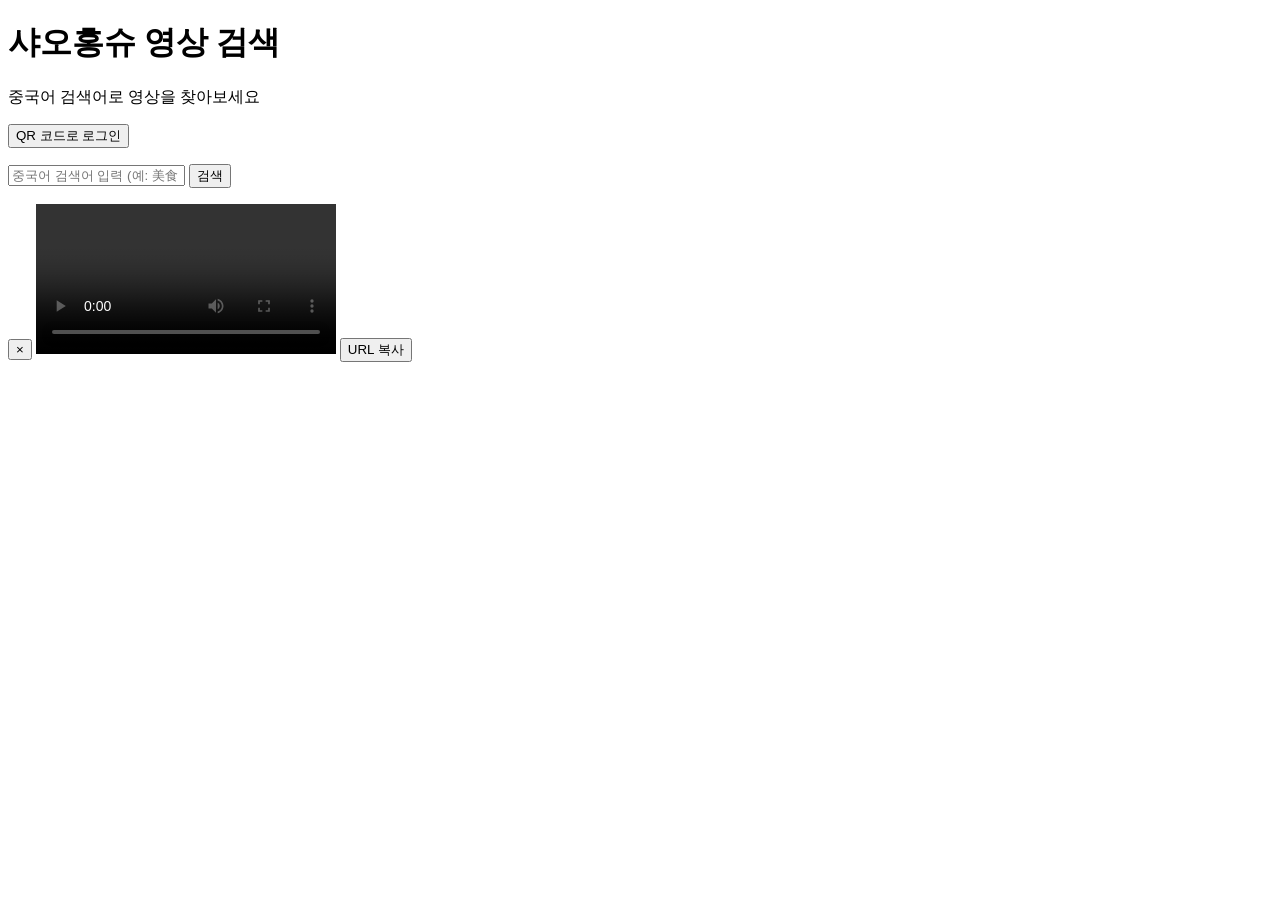
==== web/index.html @ 48aba4a3 "feat(web): serve Korean search page and add static routes Co-Authored-By: Claude <noreply@anthropic." ====
<!doctype html>
<html lang="ko">
<head>
  <meta charset="utf-8">
  <meta name="viewport" content="width=device-width, initial-scale=1">
  <title>샤오홍슈 영상 검색</title>
  <link rel="stylesheet" href="/static/style.css">
</head>
<body>
  <header class="header">
    <h1>샤오홍슈 영상 검색</h1>
    <p class="subtitle">중국어 검색어로 영상을 찾아보세요</p>
  </header>
  <main id="app">
    <!-- 로그인 섹션 -->
    <section id="login-section" class="hidden">
      <button id="login-btn">QR 코드로 로그인</button>
      <img id="qrcode-img" alt="로그인 QR" hidden>
      <p id="login-status"></p>
    </section>
    <!-- 검색 섹션 -->
    <section id="search-section">
      <form id="search-form">
        <input id="keyword" type="text" placeholder="중국어 검색어 입력 (예: 美食 · 旅行 · 化妆)" autocomplete="off" required>
        <button type="submit">검색</button>
      </form>
      <p id="status"></p>
      <div id="results" class="grid"></div>
    </section>
    <!-- 영상 모달 -->
    <div id="video-modal" class="modal hidden">
      <div class="modal-body">
        <button id="modal-close" class="modal-close" aria-label="닫기">×</button>
        <video id="video-player" controls playsinline></video>
        <button id="copy-url-btn">URL 복사</button>
      </div>
    </div>
  </main>
  <script src="/static/app.js"></script>
</body>
</html>
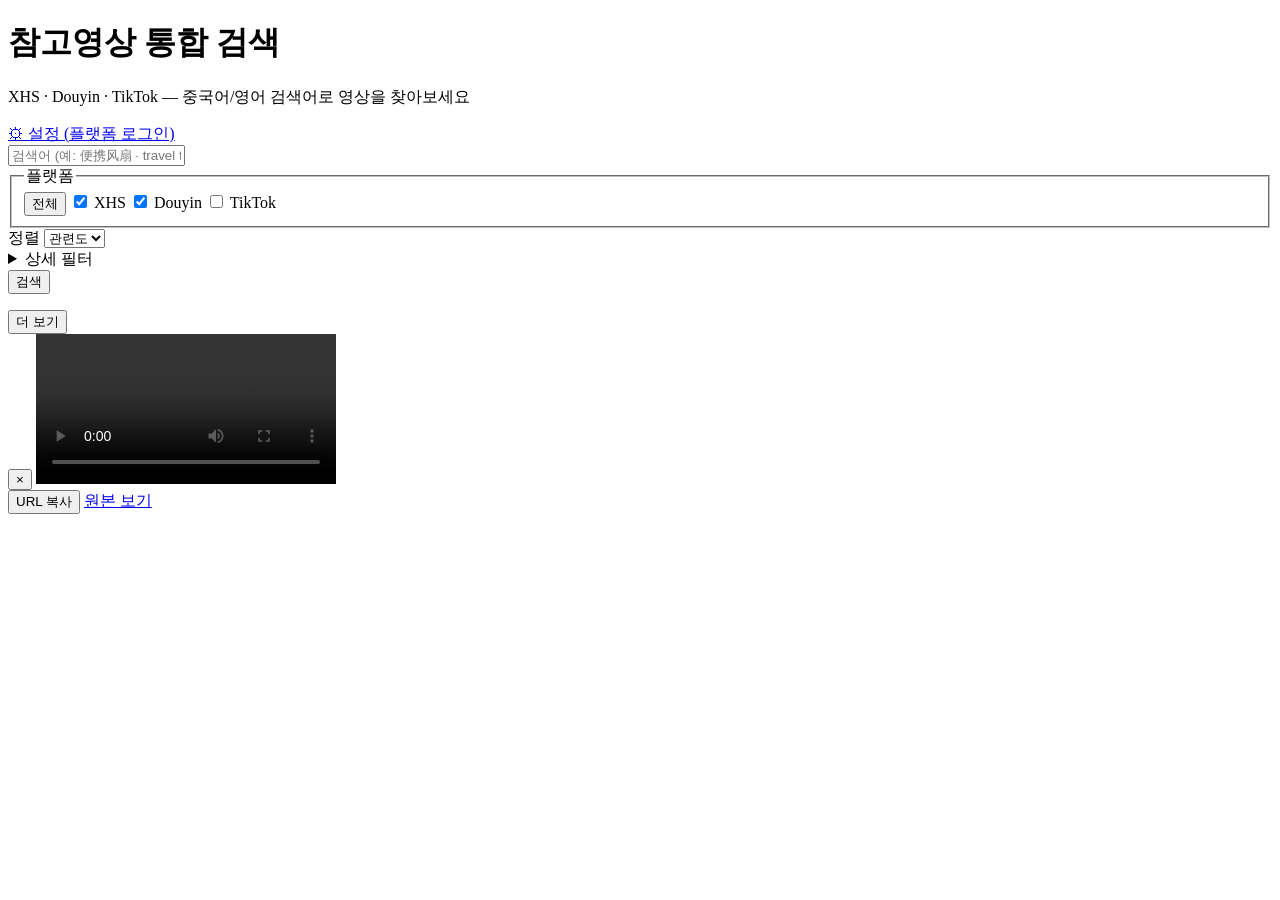
==== commit 6cfe44ec: "feat(web): unified search UI (no auth prompt), split QR login to /settings, add per_platform_limit/v" ====
--- a/web/index.html
+++ b/web/index.html
@@ -3,39 +3,76 @@
 <head>
   <meta charset="utf-8">
   <meta name="viewport" content="width=device-width, initial-scale=1">
-  <title>샤오홍슈 영상 검색</title>
+  <title>참고영상 통합 검색</title>
   <link rel="stylesheet" href="/static/style.css">
 </head>
 <body>
   <header class="header">
-    <h1>샤오홍슈 영상 검색</h1>
-    <p class="subtitle">중국어 검색어로 영상을 찾아보세요</p>
+    <h1>참고영상 통합 검색</h1>
+    <p class="subtitle">XHS · Douyin · TikTok — 중국어/영어 검색어로 영상을 찾아보세요</p>
+    <a class="settings-link" href="/settings">⚙ 설정 (플랫폼 로그인)</a>
   </header>
   <main id="app">
-    <!-- 로그인 섹션 -->
-    <section id="login-section" class="hidden">
-      <button id="login-btn">QR 코드로 로그인</button>
-      <img id="qrcode-img" alt="로그인 QR" hidden>
-      <p id="login-status"></p>
-    </section>
-    <!-- 검색 섹션 -->
+    <!-- 검색: 인증 프롬프트 없음. 플랫폼 로그인은 /settings 에서. -->
     <section id="search-section">
       <form id="search-form">
-        <input id="keyword" type="text" placeholder="중국어 검색어 입력 (예: 美食 · 旅行 · 化妆)" autocomplete="off" required>
-        <button type="submit">검색</button>
+        <input id="keyword" type="text" placeholder="검색어 (예: 便携风扇 · travel fan)" autocomplete="off" required>
+
+        <fieldset class="chips" id="platform-chips">
+          <legend>플랫폼</legend>
+          <button id="platform-all" type="button" aria-pressed="false">전체</button>
+          <label><input type="checkbox" data-platform="xiaohongshu" checked> XHS</label>
+          <label><input type="checkbox" data-platform="douyin" checked> Douyin</label>
+          <label><input type="checkbox" data-platform="tiktok"> TikTok</label>
+        </fieldset>
+
+        <label class="sort">정렬
+          <select id="sort">
+            <option value="relevance">관련도</option>
+            <option value="popularity">인기</option>
+            <option value="latest">최신</option>
+          </select>
+        </label>
+
+        <details class="filters">
+          <summary>상세 필터</summary>
+          <div class="filter-grid">
+            <label>포함 키워드 <input id="f-include" type="text" placeholder="쉼표/공백 구분"></label>
+            <label>제외 키워드 <input id="f-exclude" type="text"></label>
+            <label>시작일 <input id="f-date-from" type="date"></label>
+            <label>종료일 <input id="f-date-to" type="date"></label>
+            <label>최소 길이(초) <input id="f-duration-min" type="number" min="0"></label>
+            <label>최대 길이(초) <input id="f-duration-max" type="number" min="0"></label>
+            <label>최소 좋아요 <input id="f-min-likes" type="number" min="0"></label>
+            <label>최소 댓글 <input id="f-min-comments" type="number" min="0"></label>
+            <label>최소 즐겨찾기 <input id="f-min-favorites" type="number" min="0"></label>
+            <label>최소 조회수 <input id="f-min-views" type="number" min="0"></label>
+            <label>플랫폼당 한도 <input id="f-per-platform-limit" type="number" min="1" value="15"></label>
+            <label class="check"><input id="f-video-only" type="checkbox" checked disabled> 영상만(M1 고정)</label>
+          </div>
+        </details>
+
+        <button type="submit" id="search-btn">검색</button>
       </form>
+
       <p id="status"></p>
+      <ul id="side-status" class="side-status"></ul>
       <div id="results" class="grid"></div>
+      <button id="more-btn" type="button" class="hidden">더 보기</button>
     </section>
-    <!-- 영상 모달 -->
+
+    <!-- 영상 모달: 재생 + 원본 보기(재생 실패 대체) -->
     <div id="video-modal" class="modal hidden">
       <div class="modal-body">
         <button id="modal-close" class="modal-close" aria-label="닫기">×</button>
         <video id="video-player" controls playsinline></video>
-        <button id="copy-url-btn">URL 복사</button>
+        <div class="modal-actions">
+          <button id="copy-url-btn" type="button">URL 복사</button>
+          <a id="original-link" class="original-link" href="#" target="_blank" rel="noopener noreferrer">원본 보기</a>
+        </div>
       </div>
     </div>
   </main>
-  <script src="/static/app.js"></script>
+  <script type="module" src="/static/app.js"></script>
 </body>
 </html>
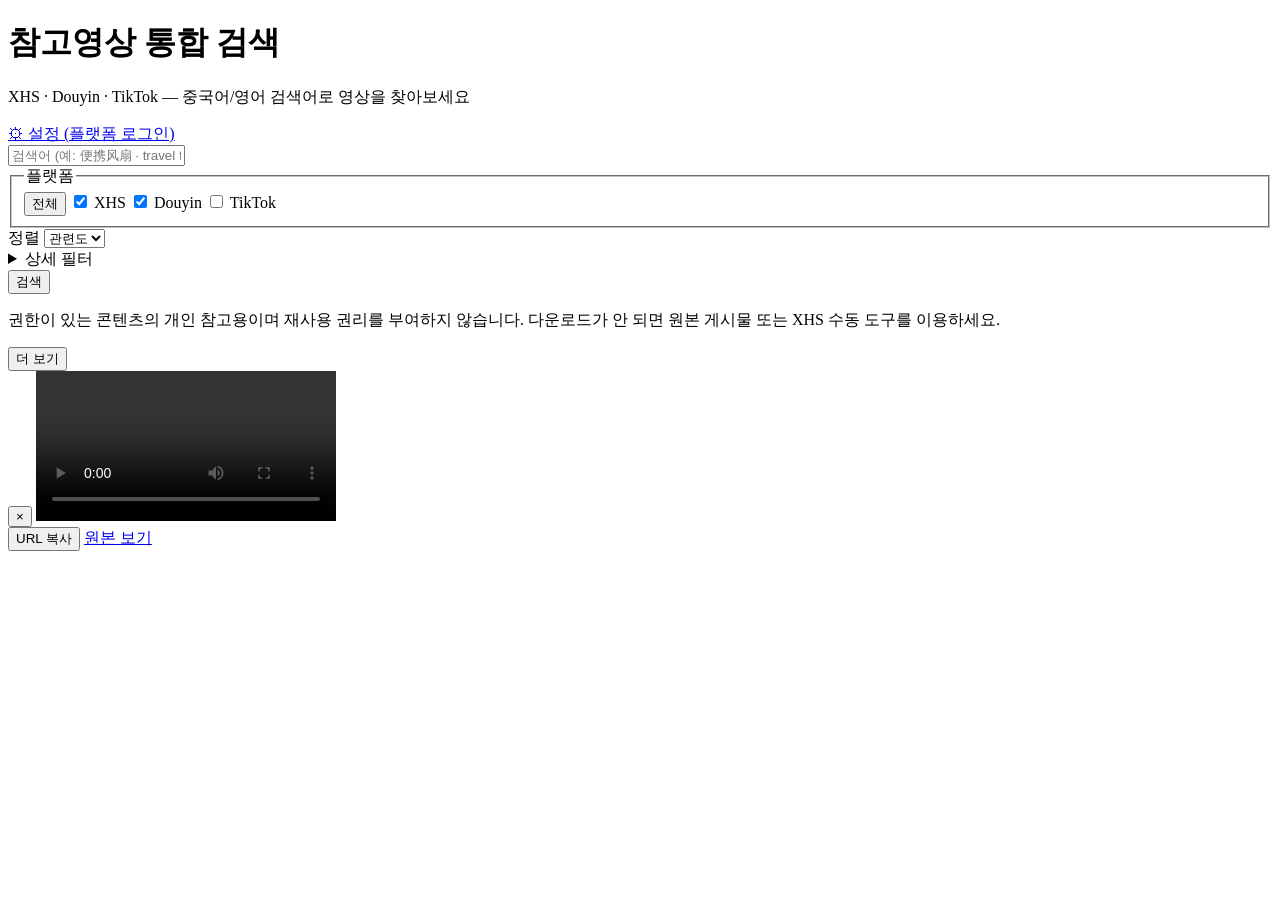
==== commit e5ea4a89: "feat(web): add streaming download actions and XHS fallback" ====
--- a/web/index.html
+++ b/web/index.html
@@ -57,6 +57,7 @@
 
       <p id="status"></p>
       <ul id="side-status" class="side-status"></ul>
+      <p id="download-notice" class="download-notice">권한이 있는 콘텐츠의 개인 참고용이며 재사용 권리를 부여하지 않습니다. 다운로드가 안 되면 원본 게시물 또는 XHS 수동 도구를 이용하세요.</p>
       <div id="results" class="grid"></div>
       <button id="more-btn" type="button" class="hidden">더 보기</button>
     </section>
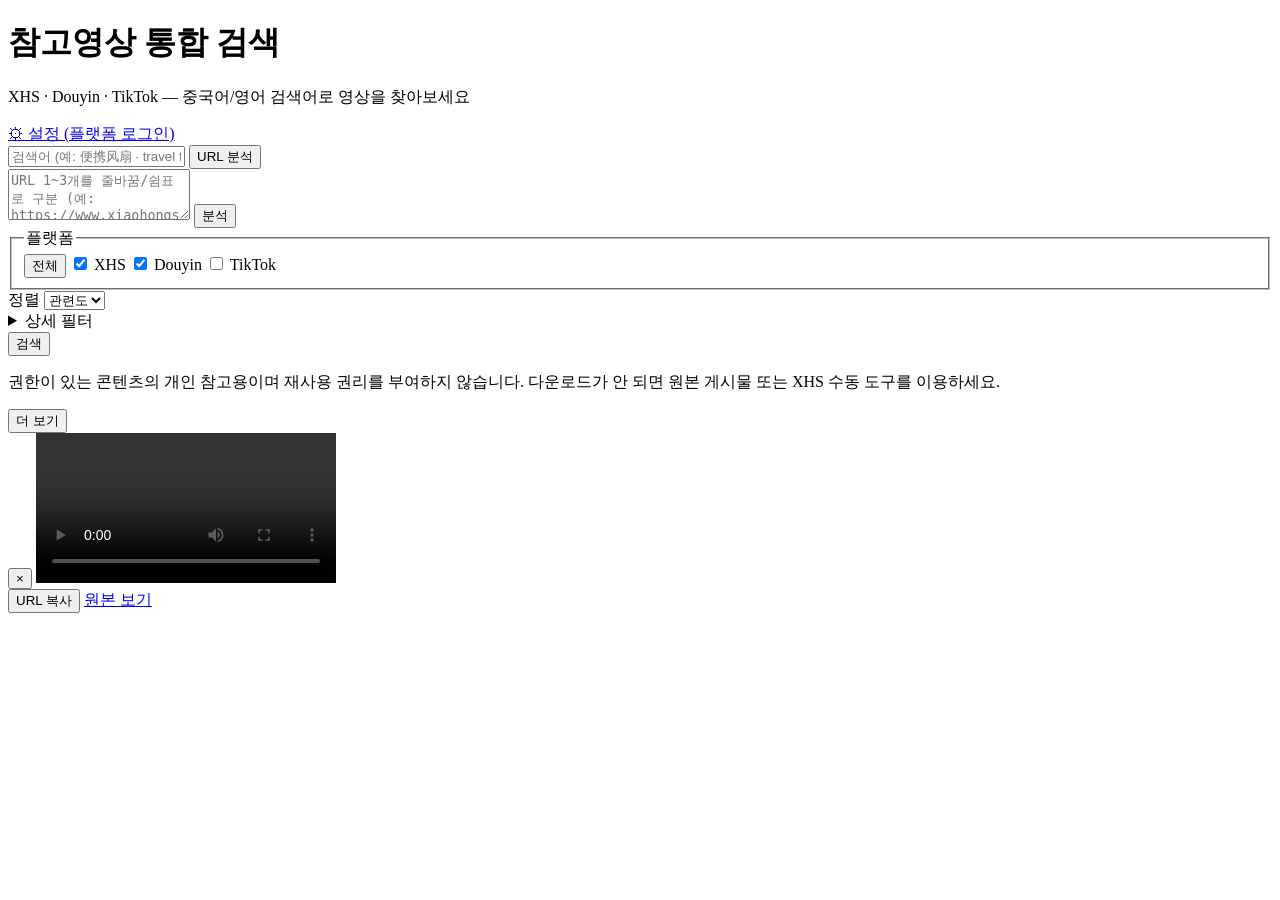
==== commit 3a4820c7: "feat(web): add URL analysis and Korean-to-Chinese candidate chips into search flow Co-Authored-By: C" ====
--- a/web/index.html
+++ b/web/index.html
@@ -17,6 +17,14 @@
     <section id="search-section">
       <form id="search-form">
         <input id="keyword" type="text" placeholder="검색어 (예: 便携风扇 · travel fan)" autocomplete="off" required>
+
+        <button id="entry-mode-toggle" type="button" aria-controls="url-entry" aria-expanded="false">URL 분석</button>
+        <section id="url-entry" class="hidden">
+          <textarea id="url-input" rows="3" placeholder="URL 1~3개를 줄바꿈/쉼표로 구분 (예: https://www.xiaohongshu.com/explore/…)"></textarea>
+          <button id="analyze-btn" type="button">분석</button>
+        </section>
+
+        <div id="candidate-chips" class="candidate-chips"></div>
 
         <fieldset class="chips" id="platform-chips">
           <legend>플랫폼</legend>
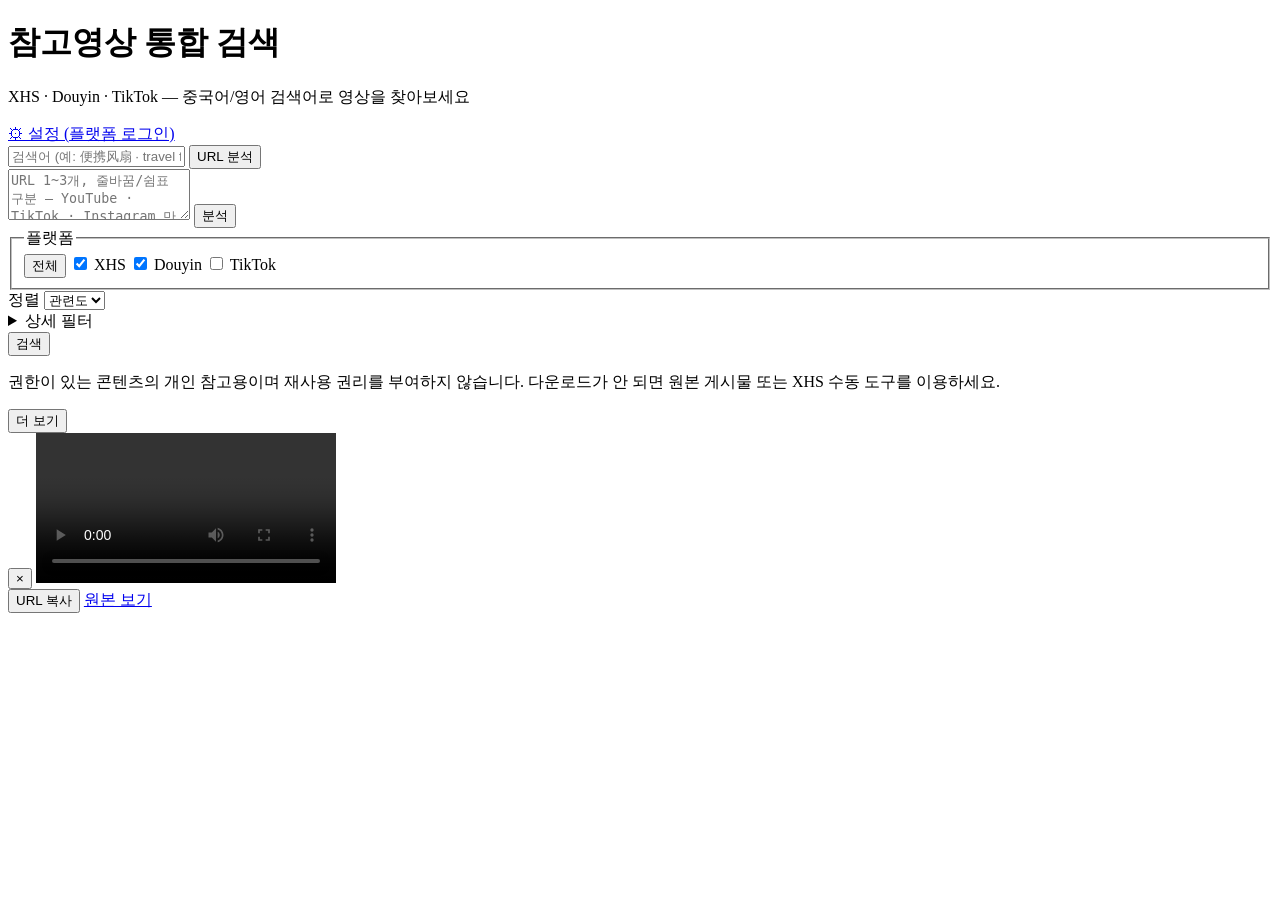
==== commit 001d9ea2: "fix(m3): rune-based translate length, balanced JSON parse, allowlist placeholder 1. handlers_keyword" ====
--- a/web/index.html
+++ b/web/index.html
@@ -20,7 +20,7 @@
 
         <button id="entry-mode-toggle" type="button" aria-controls="url-entry" aria-expanded="false">URL 분석</button>
         <section id="url-entry" class="hidden">
-          <textarea id="url-input" rows="3" placeholder="URL 1~3개를 줄바꿈/쉼표로 구분 (예: https://www.xiaohongshu.com/explore/…)"></textarea>
+          <textarea id="url-input" rows="3" placeholder="URL 1~3개, 줄바꿈/쉼표 구분 — YouTube · TikTok · Instagram 만 분석 (예: https://www.youtube.com/watch?v=…)"></textarea>
           <button id="analyze-btn" type="button">분석</button>
         </section>
 
